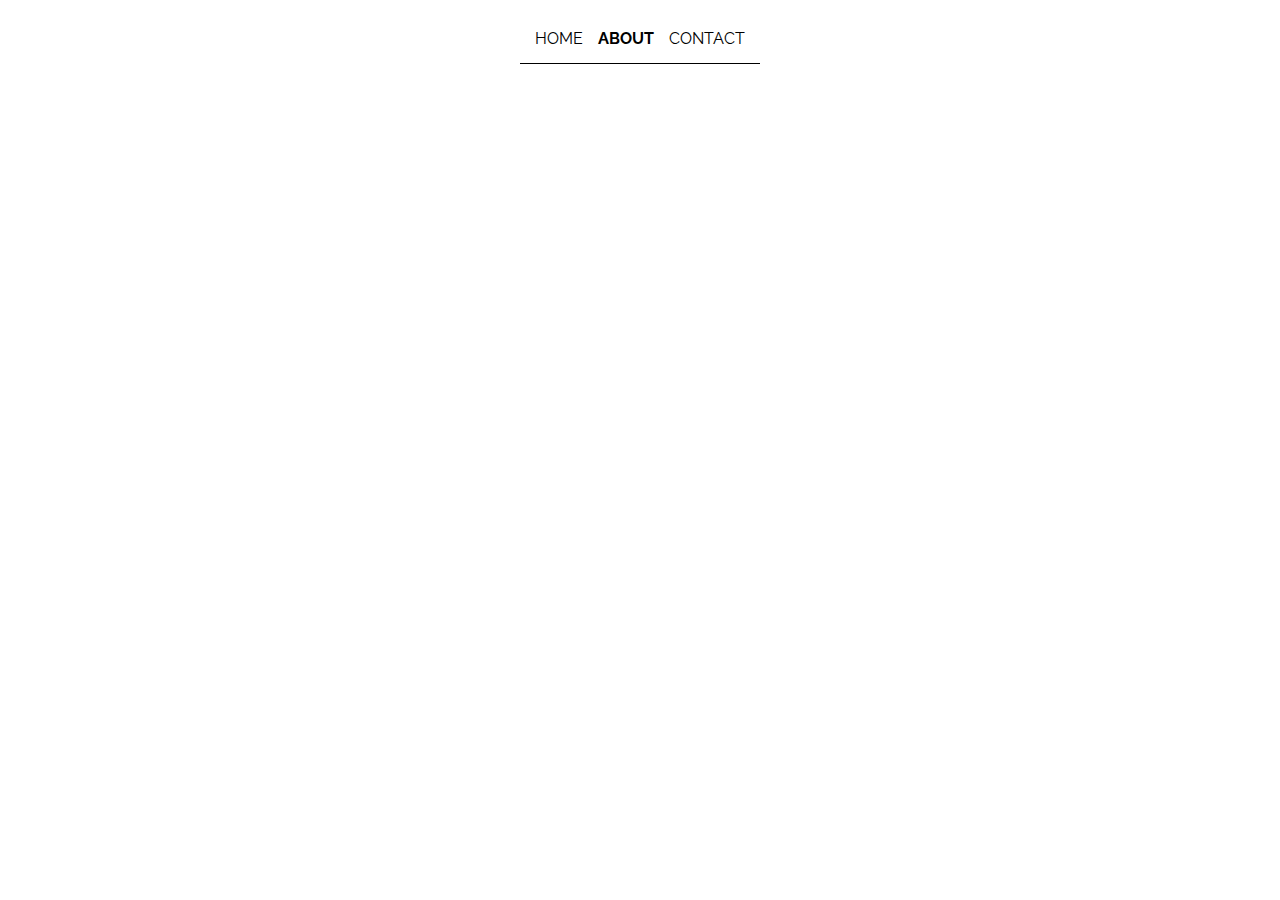
==== about.html @ a5780e39 "added footer and links link somewhere now"" ====
<!DOCTYPE html>
<html lang="en">
<head>
    <meta charset="UTF-8">
    <meta name="viewport" content="width=device-width, initial-scale=1.0">
    <meta http-equiv="X-UA-Compatible" content="ie=edge">
    <title>About</title>

    <link href="https://fonts.googleapis.com/css?family=Raleway:200,400,500,700|Comfortaa" rel="stylesheet">
    <link rel="stylesheet" href="https://use.fontawesome.com/releases/v5.5.0/css/all.css" integrity="sha384-B4dIYHKNBt8Bc12p+WXckhzcICo0wtJAoU8YZTY5qE0Id1GSseTk6S+L3BlXeVIU" crossorigin="anonymous">
    <link rel="stylesheet" href="css/normalize.css">
    <link rel="stylesheet" href="css/about.css">
</head>
<body>
    <div class="topnav">
        <a href="index.html">Home</a>
        <a class="active" href="about.html">About</a>
        <a href="contact.html">Contact</a>
    </div>
</body>
</html>
---- css/about.css ----
/* Standard consistent element styles */
body {
    font-family: 'Raleway', sans-serif;
    color: black;
    background-color: white;

     /* Ease the transition between colors */
     -webkit-transition:background-color 1s ease;
     -moz-transition:background-color 1s ease;
     -o-transition:background-color 1s ease;
     transition:background-color 1s ease;

     overflow: hidden;
}

h1 {
    font-family: 'Comfortaa', cursive;
    font-size: 5rem;
    margin: 0px;
}

h2 {
    font-family: 'Raleway', sans-serif;
    font-size: 1.5rem;
    margin: 0px;
}

/* Navbar */
.topnav {
    background-color: transparent;
    overflow: hidden;

    display: flex;
    flex-direction: row;
    justify-content: space-evenly;
    align-items: center;

    width: 15em;
    margin: 0 auto;

    border-bottom: 1px solid black;
}

.topnav a {
    color: inherit;
    padding-top: 30px;
    padding-bottom: 15px;
    text-decoration: none;

    font-family: 'Raleway', sans-serif;
    text-transform: uppercase;
    font-size: 1em;
}

.topnav a:hover {
    font-weight: 500;
}

.topnav a.active {
    font-weight: 700;
}

/* Styling for the flexbox container */
.container {
    display: flex;
    flex-direction: column;
    justify-content: center;
    align-content: center;
}

.container h1 {
    font-size: 3em;
    margin: 0em 1em;

    max-width: 9em;
}
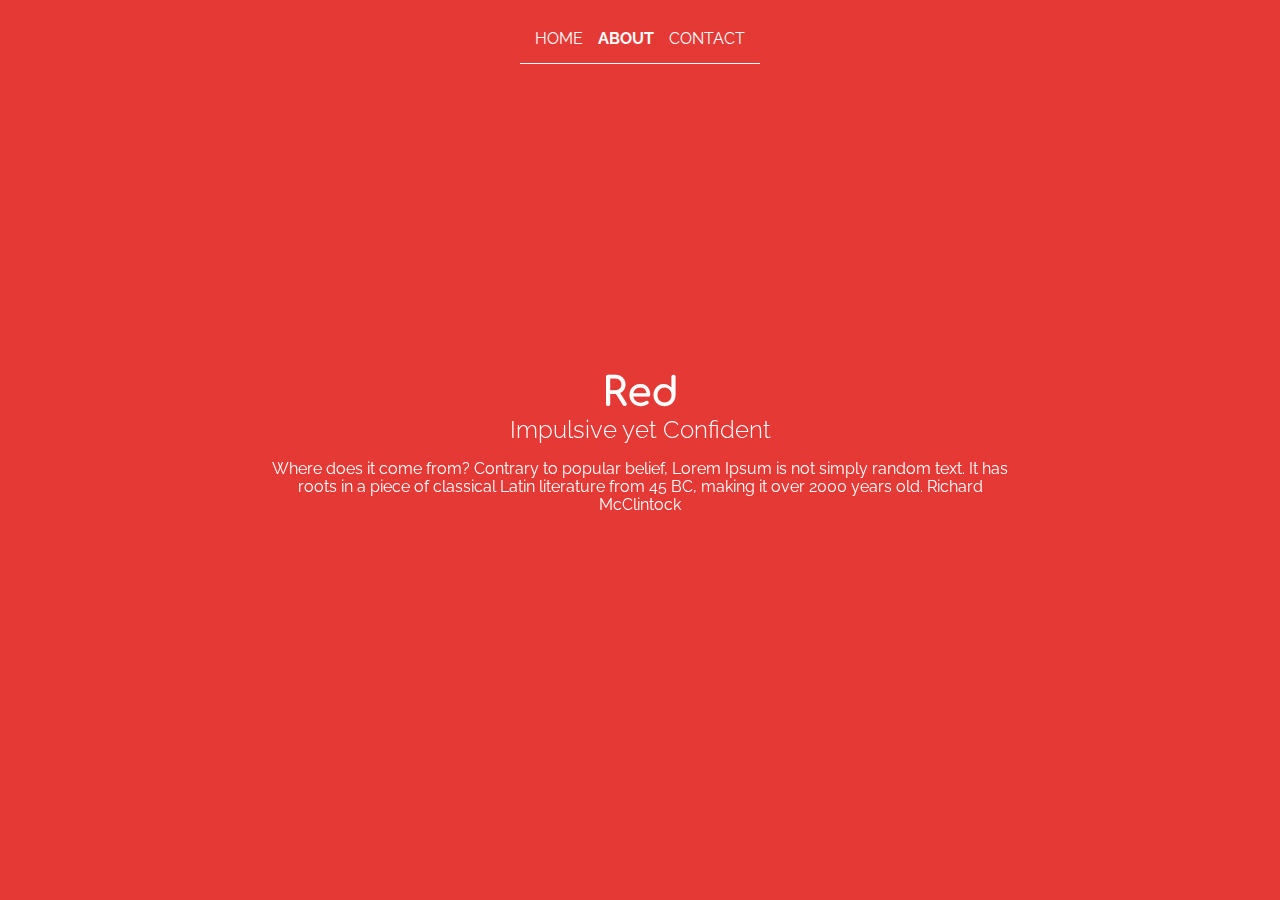
==== commit 9fda7938: "added about" ====
--- a/about.html
+++ b/about.html
@@ -1,5 +1,6 @@
 <!DOCTYPE html>
 <html lang="en">
+
 <head>
     <meta charset="UTF-8">
     <meta name="viewport" content="width=device-width, initial-scale=1.0">
@@ -7,15 +8,71 @@
     <title>About</title>
 
     <link href="https://fonts.googleapis.com/css?family=Raleway:200,400,500,700|Comfortaa" rel="stylesheet">
-    <link rel="stylesheet" href="https://use.fontawesome.com/releases/v5.5.0/css/all.css" integrity="sha384-B4dIYHKNBt8Bc12p+WXckhzcICo0wtJAoU8YZTY5qE0Id1GSseTk6S+L3BlXeVIU" crossorigin="anonymous">
+    <link rel="stylesheet" href="https://use.fontawesome.com/releases/v5.5.0/css/all.css" integrity="sha384-B4dIYHKNBt8Bc12p+WXckhzcICo0wtJAoU8YZTY5qE0Id1GSseTk6S+L3BlXeVIU"
+        crossorigin="anonymous">
     <link rel="stylesheet" href="css/normalize.css">
     <link rel="stylesheet" href="css/about.css">
 </head>
+
 <body>
     <div class="topnav">
         <a href="index.html">Home</a>
         <a class="active" href="about.html">About</a>
-        <a href="contact.html">Contact</a>
+        <a href="https://solderneer.me">Contact</a>
     </div>
+    <i class="fas fa-angle-right" id="right"></i>
+    <i class="fas fa-angle-left" id="left"></i>
+
+    <div class="page red" style="display: flex;">
+        <h1>Red</h1>
+        <h2>Impulsive yet Confident</h2>
+        <p>Where does it come from?
+            Contrary to popular belief, Lorem Ipsum is not simply random text. It has roots in a piece of classical
+            Latin literature from 45 BC, making it over 2000 years old. Richard McClintock</p>
+    </div>
+
+    <div class="page orange">
+        <h1>Orange</h1>
+        <h2>Chaotic yet Independent</h2>
+        <p>Where does it come from?
+            Contrary to popular belief, Lorem Ipsum is not simply random text. It has roots in a piece of classical
+            Latin literature from 45 BC, making it over 2000 years old. Richard McClintock</p>
+    </div>
+
+    <div class="page yellow">
+        <h1>Yellow</h1>
+        <h2>Loud yet Opiniated</h2>
+        <p>Where does it come from?
+            Contrary to popular belief, Lorem Ipsum is not simply random text. It has roots in a piece of classical
+            Latin literature from 45 BC, making it over 2000 years old. Richard McClintock</p>
+    </div>
+
+    <div class="page green">
+        <h1>Green</h1>
+        <h2>Obstinate yet Determined</h2>
+        <p>Where does it come from?
+            Contrary to popular belief, Lorem Ipsum is not simply random text. It has roots in a piece of classical
+            Latin literature from 45 BC, making it over 2000 years old. Richard McClintock</p>
+    </div>
+
+    <div class="page blue">
+        <h1>Blue</h1>
+        <h2>Isolated yet Focused</h2>
+        <p>Where does it come from?
+            Contrary to popular belief, Lorem Ipsum is not simply random text. It has roots in a piece of classical
+            Latin literature from 45 BC, making it over 2000 years old. Richard McClintock</p>
+    </div>
+
+    <div class="page purple">
+        <h1>Purple</h1>
+        <h2>Submissive yet Caring</h2>
+        <p>Where does it come from?
+            Contrary to popular belief, Lorem Ipsum is not simply random text. It has roots in a piece of classical
+            Latin literature from 45 BC, making it over 2000 years old. Richard McClintock</p>
+    </div>
+
+    <script src="js/about.js"></script>
+    <script src="js/anime.min.js"></script>
 </body>
+
 </html>--- a/css/about.css
+++ b/css/about.css
@@ -1,21 +1,19 @@
 /* Standard consistent element styles */
 body {
     font-family: 'Raleway', sans-serif;
-    color: black;
-    background-color: white;
+    color: white;
+    background-color: #e53935;
 
      /* Ease the transition between colors */
      -webkit-transition:background-color 1s ease;
      -moz-transition:background-color 1s ease;
      -o-transition:background-color 1s ease;
      transition:background-color 1s ease;
-
-     overflow: hidden;
 }
 
 h1 {
     font-family: 'Comfortaa', cursive;
-    font-size: 5rem;
+    font-size: 2.5rem;
     margin: 0px;
 }
 
@@ -23,6 +21,11 @@
     font-family: 'Raleway', sans-serif;
     font-size: 1.5rem;
     margin: 0px;
+    font-weight: 300;
+}
+
+p {
+    font-weight: 400;
 }
 
 /* Navbar */
@@ -38,7 +41,7 @@
     width: 15em;
     margin: 0 auto;
 
-    border-bottom: 1px solid black;
+    border-bottom: 1px solid white;
 }
 
 .topnav a {
@@ -60,17 +63,52 @@
     font-weight: 700;
 }
 
-/* Styling for the flexbox container */
-.container {
+.page {
+    position: fixed;
+    top: 50%;
+    left: 50%;
+    transform: translate(-50%, -50%);
+    width: 100%;
+
     display: flex;
     flex-direction: column;
     justify-content: center;
-    align-content: center;
+    align-items: center;
+
+    text-align: center;
+    max-width: 60%;
+    display: none;
 }
 
-.container h1 {
+/* Left Right button styling */
+.fas {
     font-size: 3em;
-    margin: 0em 1em;
+    transition: transform 0.5s;
+    background: transparent;
+}
+.fas:hover {
+    transition: transform 0.5s;
+    transform: scale(1.04);
+}
 
-    max-width: 9em;
-}+.fa-angle-right {
+    position: absolute;
+    top: 90vh;
+    right: 1em;
+}
+
+.fa-angle-left {
+    position: absolute;
+    top: 90vh;
+    left: 1em;
+}
+
+@media screen and (min-width:600px) {
+    .fa-angle-right {
+        top: 48vh;
+    }
+    
+    .fa-angle-left {
+        top: 48vh;
+    }
+ }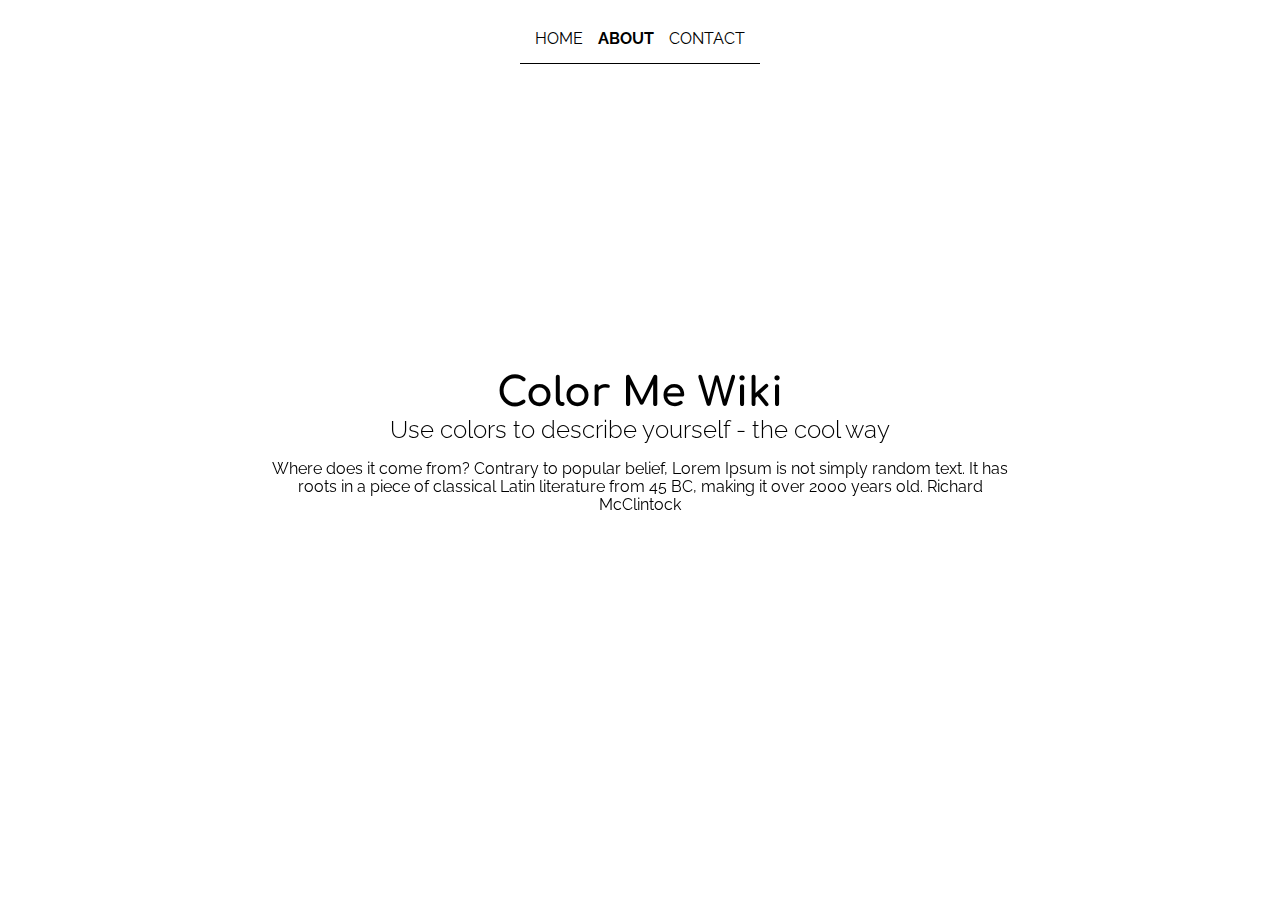
==== commit c8e4f7ab: "added more stuff" ====
--- a/about.html
+++ b/about.html
@@ -23,7 +23,15 @@
     <i class="fas fa-angle-right" id="right"></i>
     <i class="fas fa-angle-left" id="left"></i>
 
-    <div class="page red" style="display: flex;">
+    <div class="page home" style="display: flex;">
+            <h1>Color Me Wiki</h1>
+            <h2>Use colors to describe yourself - the cool way</h2>
+            <p>Where does it come from?
+                Contrary to popular belief, Lorem Ipsum is not simply random text. It has roots in a piece of classical
+                Latin literature from 45 BC, making it over 2000 years old. Richard McClintock</p>
+    </div>
+
+    <div class="page red">
         <h1>Red</h1>
         <h2>Impulsive yet Confident</h2>
         <p>Where does it come from?
--- a/css/about.css
+++ b/css/about.css
@@ -1,8 +1,8 @@
 /* Standard consistent element styles */
 body {
     font-family: 'Raleway', sans-serif;
-    color: white;
-    background-color: #e53935;
+    color: black;
+    background-color: #ffffff;
 
      /* Ease the transition between colors */
      -webkit-transition:background-color 1s ease;
@@ -41,7 +41,7 @@
     width: 15em;
     margin: 0 auto;
 
-    border-bottom: 1px solid white;
+    border-bottom: 1px solid black;
 }
 
 .topnav a {
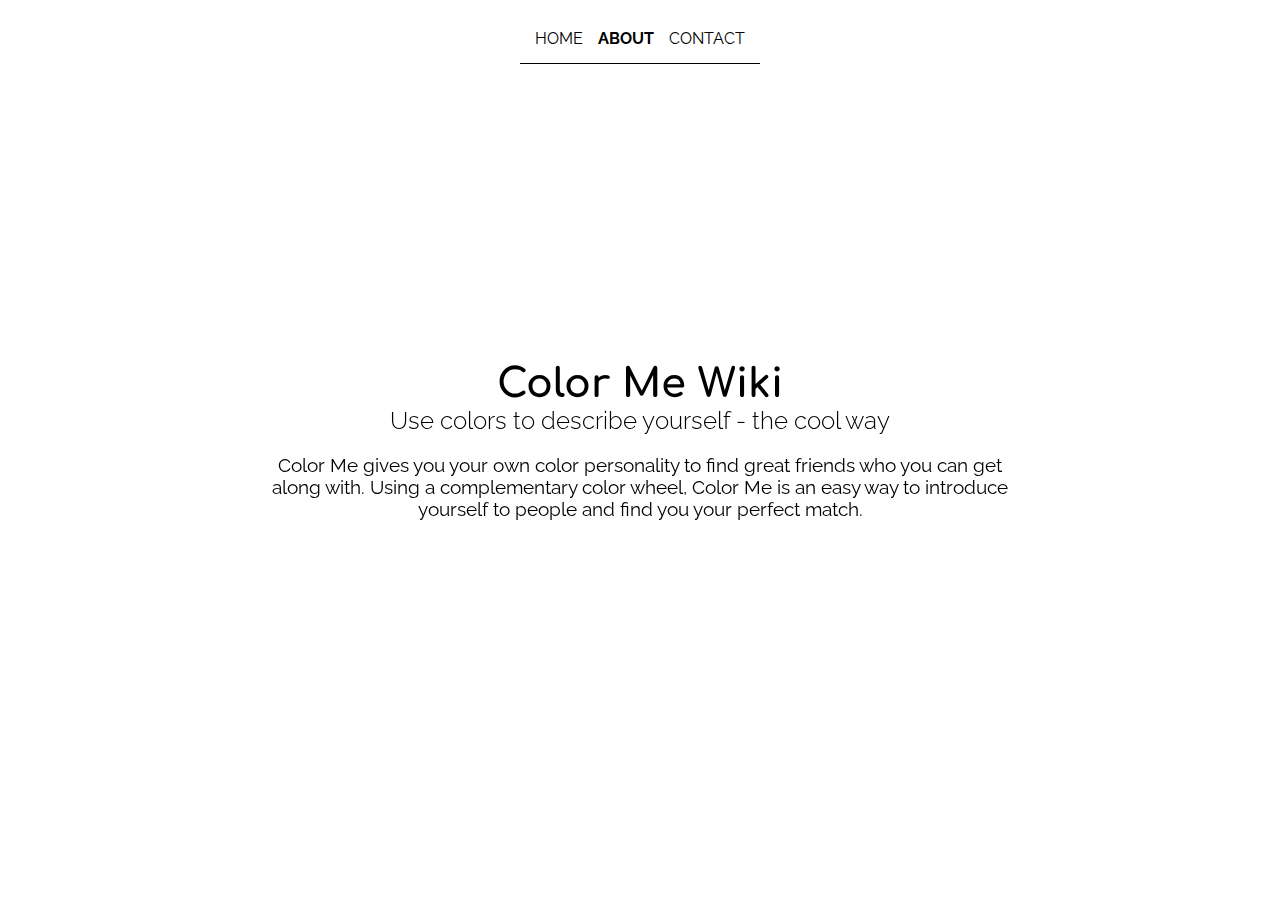
==== commit 2cc59f66: "added more stuff" ====
--- a/about.html
+++ b/about.html
@@ -26,57 +26,64 @@
     <div class="page home" style="display: flex;">
             <h1>Color Me Wiki</h1>
             <h2>Use colors to describe yourself - the cool way</h2>
-            <p>Where does it come from?
-                Contrary to popular belief, Lorem Ipsum is not simply random text. It has roots in a piece of classical
-                Latin literature from 45 BC, making it over 2000 years old. Richard McClintock</p>
+            <p>Color Me gives you your own color personality to find great friends who you can get along with. Using a 
+                complementary color wheel, Color Me is an easy way to introduce yourself to people and find you
+                your perfect match.
+            </p>
     </div>
 
     <div class="page red">
         <h1>Red</h1>
         <h2>Impulsive yet Confident</h2>
-        <p>Where does it come from?
-            Contrary to popular belief, Lorem Ipsum is not simply random text. It has roots in a piece of classical
-            Latin literature from 45 BC, making it over 2000 years old. Richard McClintock</p>
+        <p>Reds shine with an aggressive energy, they are fearless and face obstacles with no hesistation. Combined with
+            a high self-confidence, their aggression results in them being impulsive at times. Reds are also proud of their
+            own abilties and do not take defeat well.
+        </p>
     </div>
 
     <div class="page orange">
         <h1>Orange</h1>
         <h2>Chaotic yet Independent</h2>
-        <p>Where does it come from?
-            Contrary to popular belief, Lorem Ipsum is not simply random text. It has roots in a piece of classical
-            Latin literature from 45 BC, making it over 2000 years old. Richard McClintock</p>
+        <p>Oranges love chaos and anarchy. There is nothing that pisses oranges more than answering to an authotitative figure 
+            and they will go to great lengths to break and circumvent rules given by said people. Their hate of authority also makes
+            them very independent and self-sufficient. 
+        </p>
     </div>
 
     <div class="page yellow">
         <h1>Yellow</h1>
         <h2>Loud yet Opiniated</h2>
-        <p>Where does it come from?
-            Contrary to popular belief, Lorem Ipsum is not simply random text. It has roots in a piece of classical
-            Latin literature from 45 BC, making it over 2000 years old. Richard McClintock</p>
+        <p>Yellows are often called out for being loud or annoying. They enjoy commanding a conversation and being the center of
+            attention. Their loud demeanour gets them a reputatation for being highly opinionated and outspoken, making them great at
+            leading discussions and brainstorming.
+        </p>
     </div>
 
     <div class="page green">
         <h1>Green</h1>
         <h2>Obstinate yet Determined</h2>
-        <p>Where does it come from?
-            Contrary to popular belief, Lorem Ipsum is not simply random text. It has roots in a piece of classical
-            Latin literature from 45 BC, making it over 2000 years old. Richard McClintock</p>
+        <p>Greens are stubborn and will not settle for anything less than what they expect. They demand that anything they want be
+            given to them, regardless of any factor. This also makes them relentless, and they pursue any goal with determination without
+            ever giving up.
+        </p>
     </div>
 
     <div class="page blue">
         <h1>Blue</h1>
-        <h2>Isolated yet Focused</h2>
-        <p>Where does it come from?
-            Contrary to popular belief, Lorem Ipsum is not simply random text. It has roots in a piece of classical
-            Latin literature from 45 BC, making it over 2000 years old. Richard McClintock</p>
+        <h2>Isolated yet Calm</h2>
+        <p>Blues often feel isolated and distant from other people. They like to avoid large social gatherings, instead preferring to
+            be by themselves or among close friends. They are also resilient to emotions and are able to 
+            stay calm and in control even in the worst situations.
+        </p>
     </div>
 
     <div class="page purple">
         <h1>Purple</h1>
         <h2>Submissive yet Caring</h2>
-        <p>Where does it come from?
-            Contrary to popular belief, Lorem Ipsum is not simply random text. It has roots in a piece of classical
-            Latin literature from 45 BC, making it over 2000 years old. Richard McClintock</p>
+        <p>Purples live life with an 'anything goes' mentality. They adapt to any situation and often sacrifice their own needs for the 
+            needs of someone they consider more important. Their selflessness makes them caring but often leaves them hurt or used by
+            other people.
+        </p>
     </div>
 
     <script src="js/about.js"></script>
--- a/css/about.css
+++ b/css/about.css
@@ -26,6 +26,7 @@
 
 p {
     font-weight: 400;
+    font-size: 1.2em;
 }
 
 /* Navbar */
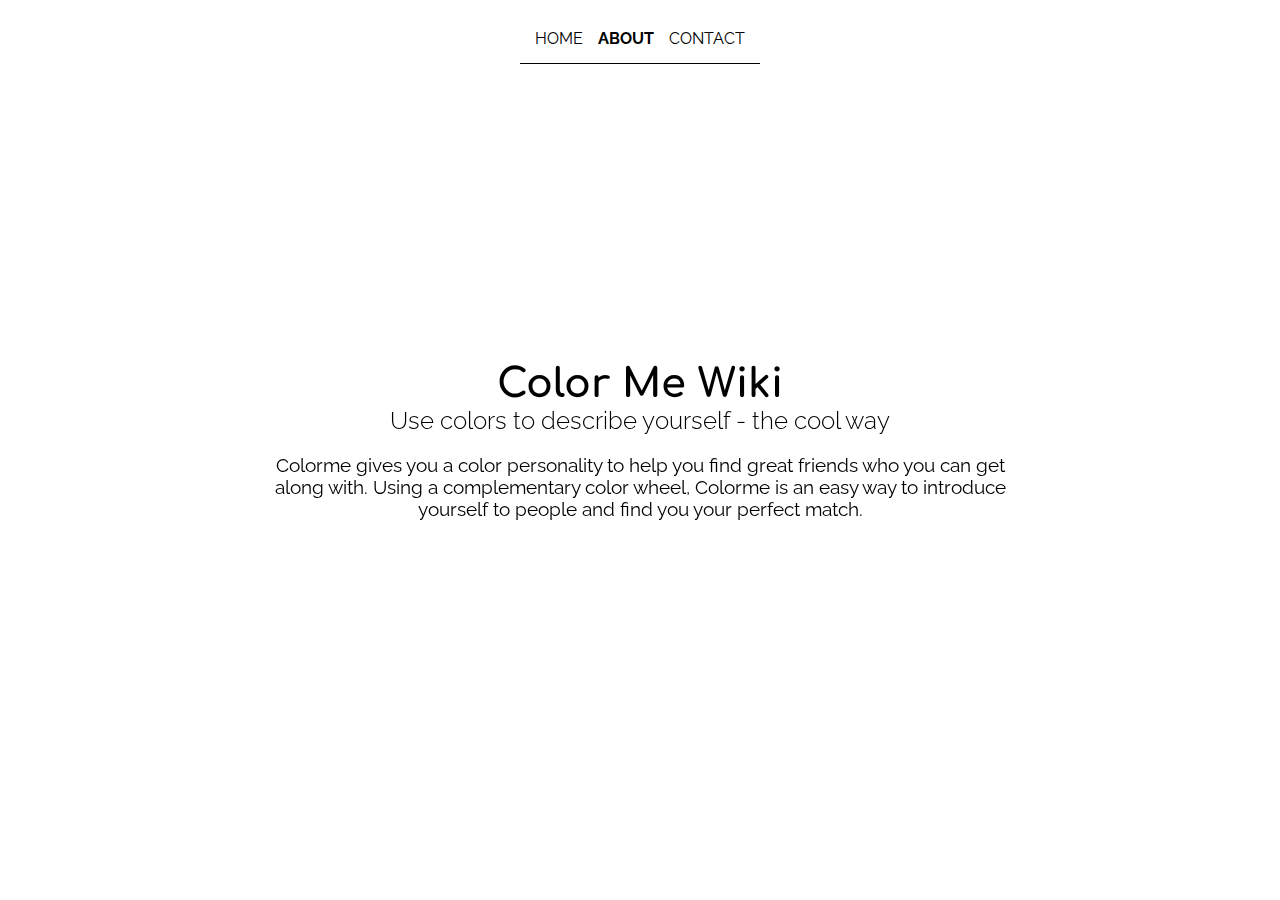
==== commit 9c9e5082: "feat: updating to latest" ====
--- a/about.html
+++ b/about.html
@@ -26,8 +26,8 @@
     <div class="page home" style="display: flex;">
             <h1>Color Me Wiki</h1>
             <h2>Use colors to describe yourself - the cool way</h2>
-            <p>Color Me gives you your own color personality to find great friends who you can get along with. Using a 
-                complementary color wheel, Color Me is an easy way to introduce yourself to people and find you
+            <p>Colorme gives you a color personality to help you find great friends who you can get along with. Using a 
+                complementary color wheel, Colorme is an easy way to introduce yourself to people and find you
                 your perfect match.
             </p>
     </div>
@@ -35,7 +35,7 @@
     <div class="page red">
         <h1>Red</h1>
         <h2>Impulsive yet Confident</h2>
-        <p>Reds shine with an aggressive energy, they are fearless and face obstacles with no hesistation. Combined with
+        <p>Red auras shine with an aggressive energy; they are fearless and face obstacles with no hesistation. Combined with
             a high self-confidence, their aggression results in them being impulsive at times. Reds are also proud of their
             own abilties and do not take defeat well.
         </p>
@@ -44,17 +44,17 @@
     <div class="page orange">
         <h1>Orange</h1>
         <h2>Chaotic yet Independent</h2>
-        <p>Oranges love chaos and anarchy. There is nothing that pisses oranges more than answering to an authotitative figure 
-            and they will go to great lengths to break and circumvent rules given by said people. Their hate of authority also makes
+        <p>Orange auras love chaos and anarchy. There is nothing that pisses oranges more than answering to an authoritative figure 
+            and they will go to great lengths to break and circumvent rules given by those people. Their hate of authority also makes
             them very independent and self-sufficient. 
         </p>
     </div>
 
     <div class="page yellow">
         <h1>Yellow</h1>
-        <h2>Loud yet Opiniated</h2>
-        <p>Yellows are often called out for being loud or annoying. They enjoy commanding a conversation and being the center of
-            attention. Their loud demeanour gets them a reputatation for being highly opinionated and outspoken, making them great at
+        <h2>Loud yet Opinionated</h2>
+        <p>Yellow auras are often called out for being loud or annoying. They enjoy commanding a conversation and being at the center of
+            attention. Their loud demeanour gets them a reputation for being highly opinionated and outspoken, making them great at
             leading discussions and brainstorming.
         </p>
     </div>
@@ -62,7 +62,7 @@
     <div class="page green">
         <h1>Green</h1>
         <h2>Obstinate yet Determined</h2>
-        <p>Greens are stubborn and will not settle for anything less than what they expect. They demand that anything they want be
+        <p>Green auras are stubborn and will not settle for anything less than what they expect. They demand that anything they want be
             given to them, regardless of any factor. This also makes them relentless, and they pursue any goal with determination without
             ever giving up.
         </p>
@@ -71,7 +71,7 @@
     <div class="page blue">
         <h1>Blue</h1>
         <h2>Isolated yet Calm</h2>
-        <p>Blues often feel isolated and distant from other people. They like to avoid large social gatherings, instead preferring to
+        <p>Blue auras often feel isolated and distant from other people. They like to avoid large social gatherings, instead preferring to
             be by themselves or among close friends. They are also resilient to emotions and are able to 
             stay calm and in control even in the worst situations.
         </p>
@@ -80,7 +80,7 @@
     <div class="page purple">
         <h1>Purple</h1>
         <h2>Submissive yet Caring</h2>
-        <p>Purples live life with an 'anything goes' mentality. They adapt to any situation and often sacrifice their own needs for the 
+        <p>Purple auras live life with an 'anything goes' mentality. They adapt to any situation and often sacrifice their own needs for the 
             needs of someone they consider more important. Their selflessness makes them caring but often leaves them hurt or used by
             other people.
         </p>
@@ -90,4 +90,4 @@
     <script src="js/anime.min.js"></script>
 </body>
 
-</html>+</html>
--- a/css/about.css
+++ b/css/about.css
@@ -77,7 +77,7 @@
     align-items: center;
 
     text-align: center;
-    max-width: 60%;
+    max-width: 80%;
     display: none;
 }
 
@@ -94,13 +94,13 @@
 
 .fa-angle-right {
     position: absolute;
-    top: 90vh;
+    bottom: 1em;
     right: 1em;
 }
 
 .fa-angle-left {
     position: absolute;
-    top: 90vh;
+    bottom: 1em;
     left: 1em;
 }
 
@@ -112,4 +112,8 @@
     .fa-angle-left {
         top: 48vh;
     }
- }+
+    .page {
+        max-width: 60%;
+    }
+ }
